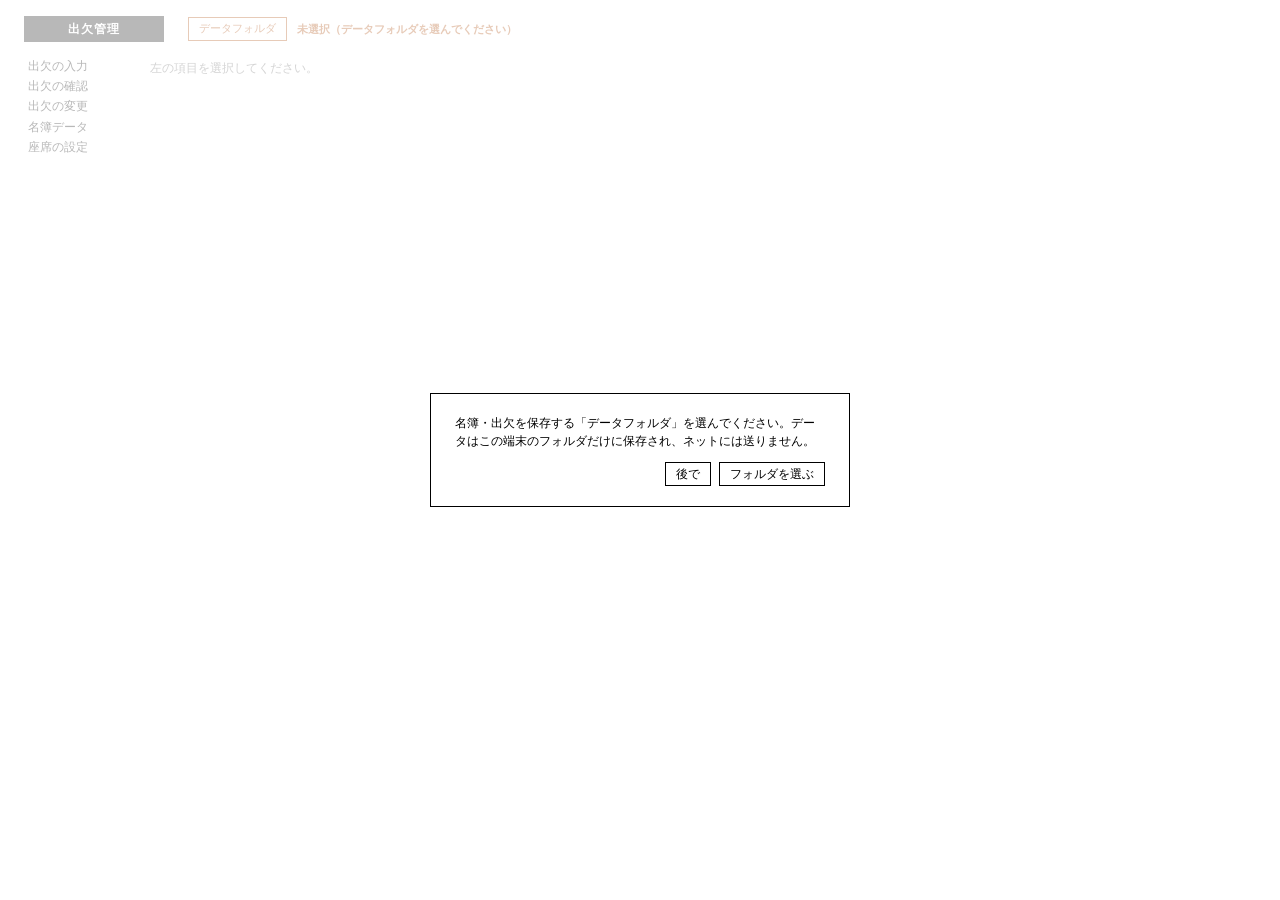
==== index.html @ cabe5097 "Publish attendance app for GitHub Pages without local executables. Keep roster and attendance on the" ====
<!DOCTYPE html>
<html lang="ja">
<head>
  <meta charset="utf-8" />
  <meta name="viewport" content="width=device-width, initial-scale=1" />
  <meta name="color-scheme" content="light only" />
  <title>出欠管理</title>
  <link rel="stylesheet" href="./css/app.css" />
</head>
<body>
  <div id="app">
    <header id="header">
      <div id="logo">出欠管理</div>
      <div id="folder-bar">
        <button type="button" id="btn-folder" class="box-btn">データフォルダ</button>
        <span id="folder-status">読み込み中…</span>
      </div>
    </header>

    <div id="body">
      <nav id="navigation">
        <div id="navi1"></div>
        <div id="navi2"></div>
      </nav>
      <main id="contents"></main>
    </div>
  </div>

  <div id="modal" class="hidden" role="dialog" aria-modal="true">
    <div id="modal-panel">
      <p id="modal-message"></p>
      <div id="modal-input-wrap" class="hidden">
        <input type="text" id="modal-input" maxlength="40" />
      </div>
      <div id="modal-actions"></div>
    </div>
  </div>

  <script src="./vendor/xlsx.full.min.js"></script>
  <script src="./js/storage.js"></script>
  <script src="./js/roster.js"></script>
  <script src="./js/seating.js"></script>
  <script src="./js/attendance.js"></script>
  <script src="./js/app.js"></script>
</body>
</html>
---- css/app.css ----
/* 出欠管理 — alva noto inspired, light only */

* {
  margin: 0;
  padding: 0;
  box-sizing: border-box;
  text-decoration: none;
}

html, body {
  width: 100%;
  height: 100%;
  overflow: hidden;
  background: #fff;
  color: #000;
  font-family: Verdana, Geneva, Helvetica, Arial, sans-serif;
  font-size: 12px;
  line-height: 1.35;
}

button, input, select {
  font: inherit;
  color: inherit;
  background: #fff;
}

#app {
  width: 100%;
  height: 100%;
  padding: 28px 28px 16px 40px;
  display: flex;
  flex-direction: column;
}

#header {
  display: flex;
  align-items: center;
  gap: 24px;
  margin-bottom: 28px;
  flex-shrink: 0;
}

#logo {
  display: flex;
  align-items: center;
  justify-content: center;
  width: 160px;
  height: 28px;
  background: #000;
  color: #fff;
  font-size: 13px;
  font-weight: bold;
  letter-spacing: 0.08em;
}

#folder-bar {
  display: flex;
  align-items: center;
  gap: 10px;
  font-size: 11px;
}

#folder-status {
  color: #666;
}

#folder-status.folder-needed {
  color: #a40;
  font-weight: bold;
}

#btn-folder.folder-needed {
  border-color: #a40;
  color: #a40;
}

#body {
  flex: 1;
  min-height: 0;
  display: flex;
  gap: 16px;
}

#navigation {
  display: flex;
  gap: 0;
  flex-shrink: 0;
}

#navi1, #navi2 {
  display: flex;
  flex-direction: column;
}

#navi1 a,
#navi2 a {
  display: block;
  padding: 2px 4px;
  color: #000;
  width: 110px;
  cursor: pointer;
  border: none;
  background: transparent;
  text-align: left;
}

#navi2 a {
  width: 140px;
}

#navi1 a:hover,
#navi2 a:hover {
  background: #ccff00;
}

#navi1 a.active,
#navi2 a.active {
  background: #ccff00;
}

#contents {
  flex: 1;
  min-width: 0;
  min-height: 0;
  position: relative;
}

.panel {
  height: 100%;
  display: flex;
  flex-direction: column;
  min-height: 0;
}

.panel-head {
  display: flex;
  align-items: center;
  justify-content: space-between;
  gap: 12px;
  margin-bottom: 8px;
  flex-shrink: 0;
}

.panel-head h2 {
  font-size: 13px;
  font-weight: bold;
}

.panel-actions {
  display: flex;
  gap: 8px;
  align-items: center;
}

.box-btn {
  display: inline-block;
  padding: 3px 10px;
  border: 1px solid #000;
  background: #fff;
  color: #000;
  cursor: pointer;
  border-radius: 0;
  line-height: 1.4;
}

.box-btn:hover {
  background: #f5f5f5;
}

.box-btn:disabled {
  opacity: 0.4;
  cursor: default;
}

.hint {
  color: #666;
  font-size: 11px;
}

/* tables */
.table-wrap {
  flex: 1;
  min-height: 0;
  overflow: auto;
}

table.general {
  width: 100%;
  border-collapse: collapse;
  border-bottom: 1px solid #ccc;
}

table.general.confirm-table,
table.general.compact-table {
  width: auto;
}

table.general th {
  color: #999;
  font-style: italic;
  font-weight: normal;
  text-align: left;
  padding: 2px 8px 2px 0;
  border-top: 1px solid #ccc;
  white-space: nowrap;
}

table.general td {
  padding: 2px 8px 2px 0;
  border-top: 1px solid #ccc;
  vertical-align: middle;
  white-space: nowrap;
}

table.general tr:first-child th {
  border-top: none;
}

/* roster / confirm list */
.student-list {
  flex: 1;
  min-height: 0;
  overflow: auto;
}

.student-row {
  display: grid;
  grid-template-columns: 36px 1fr auto;
  gap: 8px;
  padding: 2px 0;
  border-top: 1px solid #ccc;
  align-items: center;
}

.student-row.header {
  border-top: none;
  color: #999;
  font-style: italic;
}

/* confirm / roster: compact fixed tables (not full-bleed) */
.confirm-wrap,
.roster-wrap {
  flex: 1;
  min-height: 0;
  overflow: auto;
}

table.confirm-table,
table.compact-table {
  width: calc(22em + 3ch);
  max-width: 100%;
  table-layout: fixed;
}

table.confirm-table .col-name {
  width: 14em;
  text-align: left;
  padding-right: 2em;
}

table.confirm-table .col-count {
  width: 3em;
  text-align: center;
  padding-left: 0;
  padding-right: 0;
}

table.confirm-table th.col-count {
  text-align: center;
}

table.compact-table th,
table.compact-table td {
  padding-right: 1.2em;
}

table.compact-table th:nth-child(1),
table.compact-table td:nth-child(1),
table.compact-table th:nth-child(2),
table.compact-table td:nth-child(2),
table.compact-table th:nth-child(3),
table.compact-table td:nth-child(3) {
  width: 2.5em;
}

table.compact-table th:nth-child(3),
table.compact-table td:nth-child(3) {
  text-align: right;
}

table.compact-table th:nth-child(4),
table.compact-table td:nth-child(4) {
  width: auto;
  padding-right: calc(1.5em + 3ch);
}

/* seating setup layout */
.seating-layout {
  flex: 1;
  min-height: 0;
  display: grid;
  grid-template-columns: minmax(180px, 240px) 1fr;
  gap: 16px;
}

.seat-grid-wrap {
  display: flex;
  flex-direction: column;
  align-items: center;
  justify-content: flex-start;
  gap: 6px;
  min-height: 0;
}

.seat-grid {
  display: grid;
  gap: 4px;
}

.seat-grid.setup {
  grid-template-columns: repeat(6, 28px);
}

.seat-cell {
  border: 1px solid #000;
  background: #fff;
  display: flex;
  flex-direction: column;
  align-items: center;
  justify-content: center;
  cursor: pointer;
  user-select: none;
  border-radius: 0;
  padding: 1px;
  text-align: center;
  overflow: hidden;
}

.seat-grid.setup .seat-cell {
  width: 28px;
  height: 28px;
  font-size: 11px;
}

.seat-cell.filled {
  background: #f0f0f0;
}

.seat-cell.absent {
  background: #ccff00;
}

.seat-cell.late {
  background: #ff4747;
  color: #000;
}

.teacher-desk {
  border: 1px solid #000;
  width: 100%;
  max-width: 188px;
  height: 22px;
  display: flex;
  align-items: center;
  justify-content: center;
  font-size: 10px;
  margin-top: 4px;
  background: #fff;
}

.perspective-label {
  font-size: 10px;
  color: #666;
  margin-bottom: 2px;
}

/* attendance input seats — gaps between seats; height = 3/4 of prior ratio */
.input-seat-grid {
  display: grid;
  grid-template-columns: repeat(6, 1fr);
  gap: 10px 12px;
  width: min(920px, 100%);
  flex: 0 1 auto;
  min-height: 0;
  max-height: calc(100% - 36px);
  margin: 0 auto;
  align-content: start;
}

.input-seat-grid .seat-cell {
  min-height: 0;
  width: 100%;
  /* previous ~1.35:1 → 3/4 height ⇒ ~1.8:1 */
  aspect-ratio: 1.8 / 1;
  height: auto;
  font-size: 10px;
  line-height: 1.15;
}

.seat-meta {
  font-size: 9px;
  color: #444;
  line-height: 1.1;
}

.seat-name {
  font-size: 11px;
  font-weight: bold;
  line-height: 1.1;
  margin-top: 1px;
  max-width: 100%;
  overflow: hidden;
  text-overflow: ellipsis;
  white-space: nowrap;
}

.seat-cell.empty-slot {
  border-style: dashed;
  border-color: #ccc;
  cursor: default;
  background: transparent;
}

.input-stage {
  flex: 1;
  min-height: 0;
  display: flex;
  flex-direction: column;
  align-items: center;
  justify-content: flex-start;
  gap: 8px;
  overflow: hidden;
  padding-top: 4px;
}

.input-stage .teacher-desk {
  flex-shrink: 0;
  /* ~2 seat widths of the 6-column grid (gap 12px) */
  width: calc((min(920px, 100%) - 60px) / 6 * 2 + 12px);
  max-width: calc((min(920px, 100%) - 60px) / 6 * 2 + 12px);
  align-self: center;
}

/* edit matrix — scroll only inside this panel; stick latest date into view via JS */
.edit-wrap {
  flex: 1;
  min-height: 0;
  overflow: auto;
  border-top: 1px solid #eee;
}

table.edit-matrix {
  border-collapse: collapse;
  font-size: 11px;
}

table.edit-matrix th,
table.edit-matrix td {
  border: 1px solid #ccc;
  padding: 2px 4px;
  text-align: center;
  white-space: nowrap;
}

table.edit-matrix thead th {
  position: sticky;
  top: 0;
  z-index: 2;
  background: #fafafa;
}

table.edit-matrix th.sticky-col,
table.edit-matrix td.sticky-col {
  position: sticky;
  left: 0;
  background: #fff;
  text-align: left;
  z-index: 1;
  min-width: 120px;
}

table.edit-matrix thead th.sticky-col {
  z-index: 3;
  background: #fafafa;
}

table.edit-matrix th {
  background: #fafafa;
  font-weight: normal;
  color: #666;
}

table.edit-matrix select {
  border: 1px solid #000;
  border-radius: 0;
  padding: 1px 2px;
  min-width: 64px;
}

table.edit-matrix select.status-absent {
  background: #ccff00;
}

table.edit-matrix select.status-late {
  background: #ff4747;
}

table.edit-matrix select.status-suspended,
table.edit-matrix select.status-official {
  background: #eee;
}

/* modal */
#modal {
  position: fixed;
  inset: 0;
  background: rgba(255, 255, 255, 0.72);
  display: flex;
  align-items: center;
  justify-content: center;
  z-index: 100;
}

#modal.hidden {
  display: none;
}

#modal-panel {
  background: #fff;
  border: 1px solid #000;
  padding: 20px 24px;
  max-width: 420px;
  width: calc(100% - 48px);
}

#modal-message {
  margin-bottom: 12px;
  white-space: pre-wrap;
  line-height: 1.5;
}

#modal-input-wrap {
  margin-bottom: 12px;
}

#modal-input-wrap.hidden {
  display: none;
}

#modal-input {
  width: 100%;
  border: 1px solid #000;
  border-radius: 0;
  padding: 4px 6px;
}

#modal-actions {
  display: flex;
  gap: 8px;
  justify-content: flex-end;
}

.empty-state {
  color: #666;
  padding-top: 4px;
}

/* Surface Pro–class viewports */
@media (max-height: 1000px) {
  #app {
    padding: 16px 18px 10px 24px;
  }

  #header {
    margin-bottom: 14px;
  }

  #logo {
    width: 140px;
    height: 26px;
    font-size: 12px;
  }

  .input-seat-grid .seat-cell {
    font-size: 9px;
  }

  .seat-meta {
    font-size: 8px;
  }

  .seat-name {
    font-size: 10px;
  }

  .seat-grid.setup {
    grid-template-columns: repeat(6, 26px);
  }

  .seat-grid.setup .seat-cell {
    width: 26px;
    height: 26px;
  }
}

@media (max-height: 800px) {
  #app {
    padding: 12px 14px 8px 18px;
  }

  #header {
    margin-bottom: 10px;
  }

  .seat-name {
    font-size: 9px;
  }
}
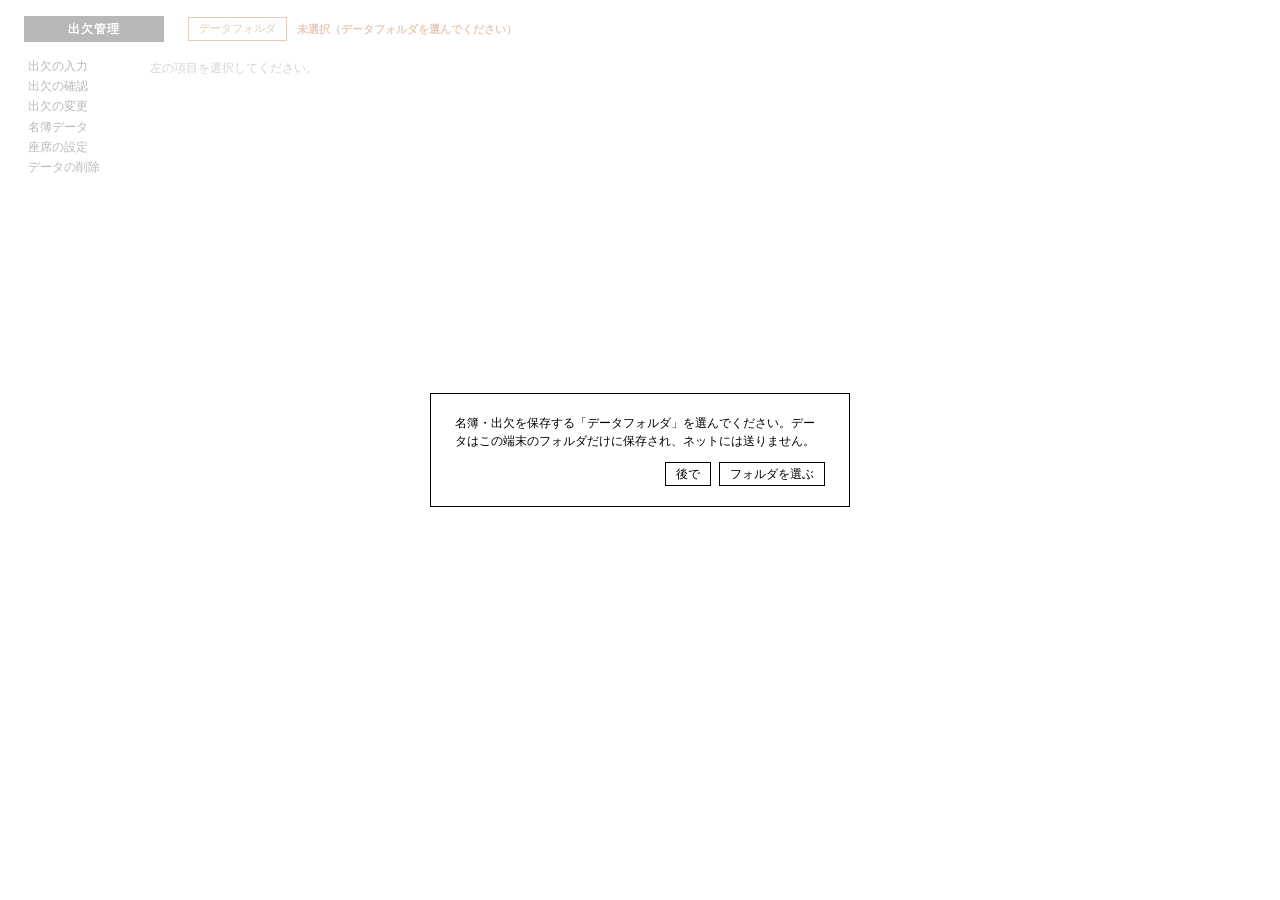
==== commit 2f6d13d2: "Harden the app against student-data exfiltration - Add a Content-Security-Policy meta tag so injecte" ====
--- a/index.html
+++ b/index.html
@@ -3,8 +3,17 @@
 <head>
   <meta charset="utf-8" />
   <meta name="viewport" content="width=device-width, initial-scale=1" />
+  <!-- 多層防御: 万一スクリプト注入が起きても外部送信できないよう制限 -->
+  <meta
+    http-equiv="Content-Security-Policy"
+    content="default-src 'self'; script-src 'self'; style-src 'self'; img-src 'self' data:; font-src 'self'; connect-src 'self'; object-src 'none'; base-uri 'none'; form-action 'none'"
+  />
   <meta name="color-scheme" content="light only" />
+  <meta name="theme-color" content="#DAF71E" />
   <title>出欠管理</title>
+  <link rel="icon" href="./favicon.svg" type="image/svg+xml" />
+  <link rel="icon" href="./favicon-32.png" type="image/png" sizes="32x32" />
+  <link rel="apple-touch-icon" href="./apple-touch-icon.png" />
   <link rel="stylesheet" href="./css/app.css" />
 </head>
 <body>
@@ -13,6 +22,7 @@
       <div id="logo">出欠管理</div>
       <div id="folder-bar">
         <button type="button" id="btn-folder" class="box-btn">データフォルダ</button>
+        <button type="button" id="btn-reconnect" class="box-btn hidden">再接続</button>
         <span id="folder-status">読み込み中…</span>
       </div>
     </header>
--- a/css/app.css
+++ b/css/app.css
@@ -16,12 +16,22 @@
   font-family: Verdana, Geneva, Helvetica, Arial, sans-serif;
   font-size: 12px;
   line-height: 1.35;
+  /* Prevent blinking caret / text selection on non-editable UI */
+  user-select: none;
+  -webkit-user-select: none;
+  caret-color: transparent;
 }
 
 button, input, select {
   font: inherit;
   color: inherit;
   background: #fff;
+}
+
+input, textarea, select {
+  user-select: text;
+  -webkit-user-select: text;
+  caret-color: auto;
 }
 
 #app {
@@ -72,6 +82,16 @@
 #btn-folder.folder-needed {
   border-color: #a40;
   color: #a40;
+}
+
+#btn-reconnect.folder-needed {
+  border-color: #a40;
+  color: #a40;
+  font-weight: bold;
+}
+
+#btn-reconnect.hidden {
+  display: none;
 }
 
 #body {
@@ -110,12 +130,12 @@
 
 #navi1 a:hover,
 #navi2 a:hover {
-  background: #ccff00;
+  background: #DAF71E;
 }
 
 #navi1 a.active,
 #navi2 a.active {
-  background: #ccff00;
+  background: #DAF71E;
 }
 
 #contents {
@@ -139,6 +159,8 @@
   gap: 12px;
   margin-bottom: 8px;
   flex-shrink: 0;
+  /* Same height as .box-btn so titles align on pages with/without action buttons */
+  min-height: calc(1.4em + 6px + 2px);
 }
 
 .panel-head h2 {
@@ -216,7 +238,7 @@
   border-top: none;
 }
 
-/* roster / confirm list */
+/* Identity cols (年・組・番) — same rhythm as edit-matrix sticky cols */
 .student-list {
   flex: 1;
   min-height: 0;
@@ -225,11 +247,20 @@
 
 .student-row {
   display: grid;
-  grid-template-columns: 36px 1fr auto;
-  gap: 8px;
+  /* No. / 年 / 組 / 番 / 氏名 — match edit: 2.2 / 2.2 / 2.5 */
+  grid-template-columns: 2.5em 2.2em 2.2em 2.5em 1fr;
+  column-gap: 0.75em;
   padding: 2px 0;
   border-top: 1px solid #ccc;
   align-items: center;
+}
+
+.student-row > :nth-child(1),
+.student-row > :nth-child(2),
+.student-row > :nth-child(3),
+.student-row > :nth-child(4) {
+  text-align: center;
+  font-variant-numeric: tabular-nums;
 }
 
 .student-row.header {
@@ -248,51 +279,159 @@
 
 table.confirm-table,
 table.compact-table {
-  width: calc(22em + 3ch);
+  width: auto;
   max-width: 100%;
   table-layout: fixed;
 }
 
-table.confirm-table .col-name {
-  width: 14em;
-  text-align: left;
-  padding-right: 2em;
-}
-
-table.confirm-table .col-count {
-  width: 3em;
-  text-align: center;
-  padding-left: 0;
-  padding-right: 0;
-}
-
-table.confirm-table th.col-count {
-  text-align: center;
-}
-
-table.compact-table th,
-table.compact-table td {
-  padding-right: 1.2em;
-}
-
+table.confirm-table .col-year,
+table.confirm-table .col-class,
+table.confirm-table .col-num,
 table.compact-table th:nth-child(1),
 table.compact-table td:nth-child(1),
 table.compact-table th:nth-child(2),
 table.compact-table td:nth-child(2),
 table.compact-table th:nth-child(3),
 table.compact-table td:nth-child(3) {
-  width: 2.5em;
-}
-
+  width: 2.2em;
+  padding-right: 0.75em;
+  text-align: center;
+  font-variant-numeric: tabular-nums;
+}
+
+table.confirm-table .col-num,
 table.compact-table th:nth-child(3),
 table.compact-table td:nth-child(3) {
-  text-align: right;
+  width: 2.5em;
+}
+
+table.confirm-table .col-name {
+  width: 7em;
+  text-align: left;
+  padding-right: 2em;
+}
+
+table.confirm-table .col-count {
+  width: 3em;
+  text-align: center;
+  padding-left: 0;
+  padding-right: 0;
+}
+
+table.confirm-table th.col-count {
+  text-align: center;
+}
+
+.term-bounds {
+  display: flex;
+  flex-wrap: wrap;
+  align-items: center;
+  gap: 8px 18px;
+  margin-bottom: 10px;
+  flex-shrink: 0;
+}
+
+.term-bounds-label {
+  font-weight: bold;
+}
+
+.term-system {
+  display: inline-flex;
+}
+
+.term-system button {
+  border: 1px solid #000;
+  background: #fff;
+  padding: 2px 8px;
+  cursor: pointer;
+}
+
+.term-system button + button {
+  margin-left: -1px;
+}
+
+.term-system button.active {
+  background: #DAF71E;
+}
+
+.term-bound {
+  display: inline-flex;
+  align-items: center;
+  gap: 6px;
+}
+
+.term-bound input[type="date"] {
+  border: 1px solid #000;
+  border-radius: 0;
+  padding: 2px 4px;
+  background: #fff;
+}
+
+.term-bounds .hint {
+  flex-basis: 100%;
+}
+
+table.confirm-table.confirm-terms {
+  width: max-content;
+  max-width: none;
+}
+
+table.confirm-table th.term-group {
+  text-align: center;
+  color: #000;
+  font-style: normal;
+  font-weight: bold;
+  padding-left: 8px;
+  padding-right: 8px;
+}
+
+table.confirm-table .term-start {
+  border-left: 1px solid #ccc;
+}
+
+table.confirm-table .term-2 {
+  background: #f6f6f6;
 }
 
 table.compact-table th:nth-child(4),
 table.compact-table td:nth-child(4) {
   width: auto;
-  padding-right: calc(1.5em + 3ch);
+  padding-right: 1.5em;
+}
+
+table.compact-table .col-withdrawn {
+  width: 4.5em;
+  text-align: center;
+  color: #666;
+}
+
+table.compact-table .col-action {
+  width: auto;
+  padding-left: 0.5em;
+}
+
+/* Withdrawn / transfer students — gray identity text */
+.withdrawn,
+.withdrawn td,
+.withdrawn .seat-meta,
+.withdrawn .seat-name {
+  color: #999;
+}
+
+.seat-cell.withdrawn {
+  color: #999;
+  cursor: default;
+  background: #fff;
+}
+
+.seat-cell.withdrawn .seat-meta,
+.seat-cell.withdrawn .seat-name {
+  color: #999;
+}
+
+table.edit-matrix td.locked-cell {
+  color: #bbb;
+  font-size: 11px;
 }
 
 /* seating setup layout */
@@ -300,7 +439,7 @@
   flex: 1;
   min-height: 0;
   display: grid;
-  grid-template-columns: minmax(180px, 240px) 1fr;
+  grid-template-columns: minmax(220px, 280px) 1fr;
   gap: 16px;
 }
 
@@ -348,11 +487,16 @@
 }
 
 .seat-cell.absent {
-  background: #ccff00;
+  background: #DAF71E;
 }
 
 .seat-cell.late {
   background: #ff4747;
+  color: #000;
+}
+
+.seat-cell.early-leave {
+  background: #ffb347;
   color: #000;
 }
 
@@ -375,40 +519,86 @@
   margin-bottom: 2px;
 }
 
-/* attendance input seats — gaps between seats; height = 3/4 of prior ratio */
+/* attendance input seats — keep gaps; scale rows into remaining height */
+.input-stage {
+  flex: 1;
+  min-height: 0;
+  display: flex;
+  flex-direction: column;
+  align-items: center;
+  justify-content: flex-start;
+  gap: 8px;
+  overflow: hidden;
+  padding-top: 4px;
+  /* Width basis for seat max-height (100% inside max-height = height, not width) */
+  container-type: inline-size;
+  container-name: input-stage;
+}
+
 .input-seat-grid {
+  --rows: 1;
+  --gap-y: 10px;
+  --gap-x: 12px;
+  --cols: 6;
   display: grid;
-  grid-template-columns: repeat(6, 1fr);
-  gap: 10px 12px;
+  grid-template-columns: repeat(var(--cols), minmax(0, 1fr));
+  grid-template-rows: repeat(var(--rows), minmax(0, 1fr));
+  gap: var(--gap-y) var(--gap-x);
   width: min(920px, 100%);
-  flex: 0 1 auto;
-  min-height: 0;
-  max-height: calc(100% - 36px);
-  margin: 0 auto;
-  align-content: start;
+  /* Take space above the desk; clamp to preferred ~1.8:1 cell ratio */
+  flex: 1 1 0;
+  min-height: 0;
+  max-height: calc(
+    var(--rows) * ((min(920px, 100cqi) - (var(--cols) - 1) * var(--gap-x)) / var(--cols) / 1.8)
+    + (var(--rows) - 1) * var(--gap-y)
+  );
+  align-content: stretch;
+  justify-content: stretch;
 }
 
 .input-seat-grid .seat-cell {
+  min-width: 0;
   min-height: 0;
   width: 100%;
-  /* previous ~1.35:1 → 3/4 height ⇒ ~1.8:1 */
-  aspect-ratio: 1.8 / 1;
-  height: auto;
+  height: 100%;
+  aspect-ratio: auto;
   font-size: 10px;
-  line-height: 1.15;
+  line-height: 1;
+  padding: 0;
+  position: relative;
+  /* Centering handled by absolutely positioned .seat-label */
+  display: block;
+}
+
+.input-seat-grid .seat-label {
+  position: absolute;
+  inset: 0;
+  display: flex;
+  flex-direction: column;
+  align-items: center;
+  justify-content: center;
+  gap: 1px;
+  padding: 2px 3px;
+  overflow: hidden;
+  pointer-events: none;
+  box-sizing: border-box;
 }
 
 .seat-meta {
   font-size: 9px;
   color: #444;
   line-height: 1.1;
+  max-width: 100%;
+  overflow: hidden;
+  text-overflow: ellipsis;
+  white-space: nowrap;
 }
 
 .seat-name {
-  font-size: 11px;
+  font-size: 13px;
   font-weight: bold;
   line-height: 1.1;
-  margin-top: 1px;
+  margin-top: 0;
   max-width: 100%;
   overflow: hidden;
   text-overflow: ellipsis;
@@ -422,24 +612,12 @@
   background: transparent;
 }
 
-.input-stage {
-  flex: 1;
-  min-height: 0;
-  display: flex;
-  flex-direction: column;
-  align-items: center;
-  justify-content: flex-start;
-  gap: 8px;
-  overflow: hidden;
-  padding-top: 4px;
-}
-
 .input-stage .teacher-desk {
   flex-shrink: 0;
   /* ~2 seat widths of the 6-column grid (gap 12px) */
   width: calc((min(920px, 100%) - 60px) / 6 * 2 + 12px);
   max-width: calc((min(920px, 100%) - 60px) / 6 * 2 + 12px);
-  align-self: center;
+  margin-top: 0;
 }
 
 /* edit matrix — scroll only inside this panel; stick latest date into view via JS */
@@ -447,7 +625,6 @@
   flex: 1;
   min-height: 0;
   overflow: auto;
-  border-top: 1px solid #eee;
 }
 
 table.edit-matrix {
@@ -457,10 +634,17 @@
 
 table.edit-matrix th,
 table.edit-matrix td {
-  border: 1px solid #ccc;
+  border: none;
+  border-top: 1px solid #ccc;
   padding: 2px 4px;
   text-align: center;
   white-space: nowrap;
+}
+
+/* Date / status cells keep a light grid; identity cols stay without vertical rules */
+table.edit-matrix th:not(.sticky-col),
+table.edit-matrix td:not(.sticky-col) {
+  border: 1px solid #ccc;
 }
 
 table.edit-matrix thead th {
@@ -468,27 +652,94 @@
   top: 0;
   z-index: 2;
   background: #fafafa;
-}
-
+  border-top: none;
+}
+
+table.edit-matrix thead th:not(.sticky-col) {
+  border-top: none;
+}
+
+/* 年・組・番・氏名 — separate sticky cols, no vertical rules */
 table.edit-matrix th.sticky-col,
 table.edit-matrix td.sticky-col {
   position: sticky;
-  left: 0;
   background: #fff;
   text-align: left;
   z-index: 1;
-  min-width: 120px;
+  padding-left: 0;
+  padding-right: 0.75em;
 }
 
 table.edit-matrix thead th.sticky-col {
   z-index: 3;
   background: #fafafa;
+  border-top: none;
+  border-bottom: 1px solid #ccc;
+}
+
+table.edit-matrix th.sticky-year,
+table.edit-matrix td.sticky-year,
+table.edit-matrix th.sticky-class,
+table.edit-matrix td.sticky-class,
+table.edit-matrix th.sticky-num,
+table.edit-matrix td.sticky-num {
+  text-align: center;
+  font-variant-numeric: tabular-nums;
+}
+
+table.edit-matrix .sticky-year {
+  left: 0;
+  width: 2.2em;
+  min-width: 2.2em;
+}
+
+table.edit-matrix .sticky-class {
+  left: 2.2em;
+  width: 2.2em;
+  min-width: 2.2em;
+}
+
+table.edit-matrix .sticky-num {
+  left: 4.4em;
+  width: 2.5em;
+  min-width: 2.5em;
+}
+
+table.edit-matrix .sticky-name {
+  left: 6.9em;
+  min-width: 5.5em;
+  padding-right: 1em;
+  box-shadow: 4px 0 6px -4px rgba(0, 0, 0, 0.12);
 }
 
 table.edit-matrix th {
   background: #fafafa;
   font-weight: normal;
   color: #666;
+}
+
+table.edit-matrix th.session-col {
+  vertical-align: middle;
+}
+
+.session-date-btn {
+  appearance: none;
+  background: transparent;
+  border: none;
+  padding: 0;
+  margin: 0;
+  font: inherit;
+  color: #666;
+  text-decoration: none;
+  cursor: pointer;
+  line-height: 1.2;
+}
+
+.session-date-btn:hover,
+.session-date-btn:focus {
+  color: #222;
+  text-decoration: none;
+  outline: none;
 }
 
 table.edit-matrix select {
@@ -499,11 +750,15 @@
 }
 
 table.edit-matrix select.status-absent {
-  background: #ccff00;
+  background: #DAF71E;
 }
 
 table.edit-matrix select.status-late {
   background: #ff4747;
+}
+
+table.edit-matrix select.status-early-leave {
+  background: #ffb347;
 }
 
 table.edit-matrix select.status-suspended,
@@ -591,7 +846,7 @@
   }
 
   .seat-name {
-    font-size: 10px;
+    font-size: 12px;
   }
 
   .seat-grid.setup {
@@ -614,6 +869,6 @@
   }
 
   .seat-name {
-    font-size: 9px;
-  }
-}
+    font-size: 11px;
+  }
+}
